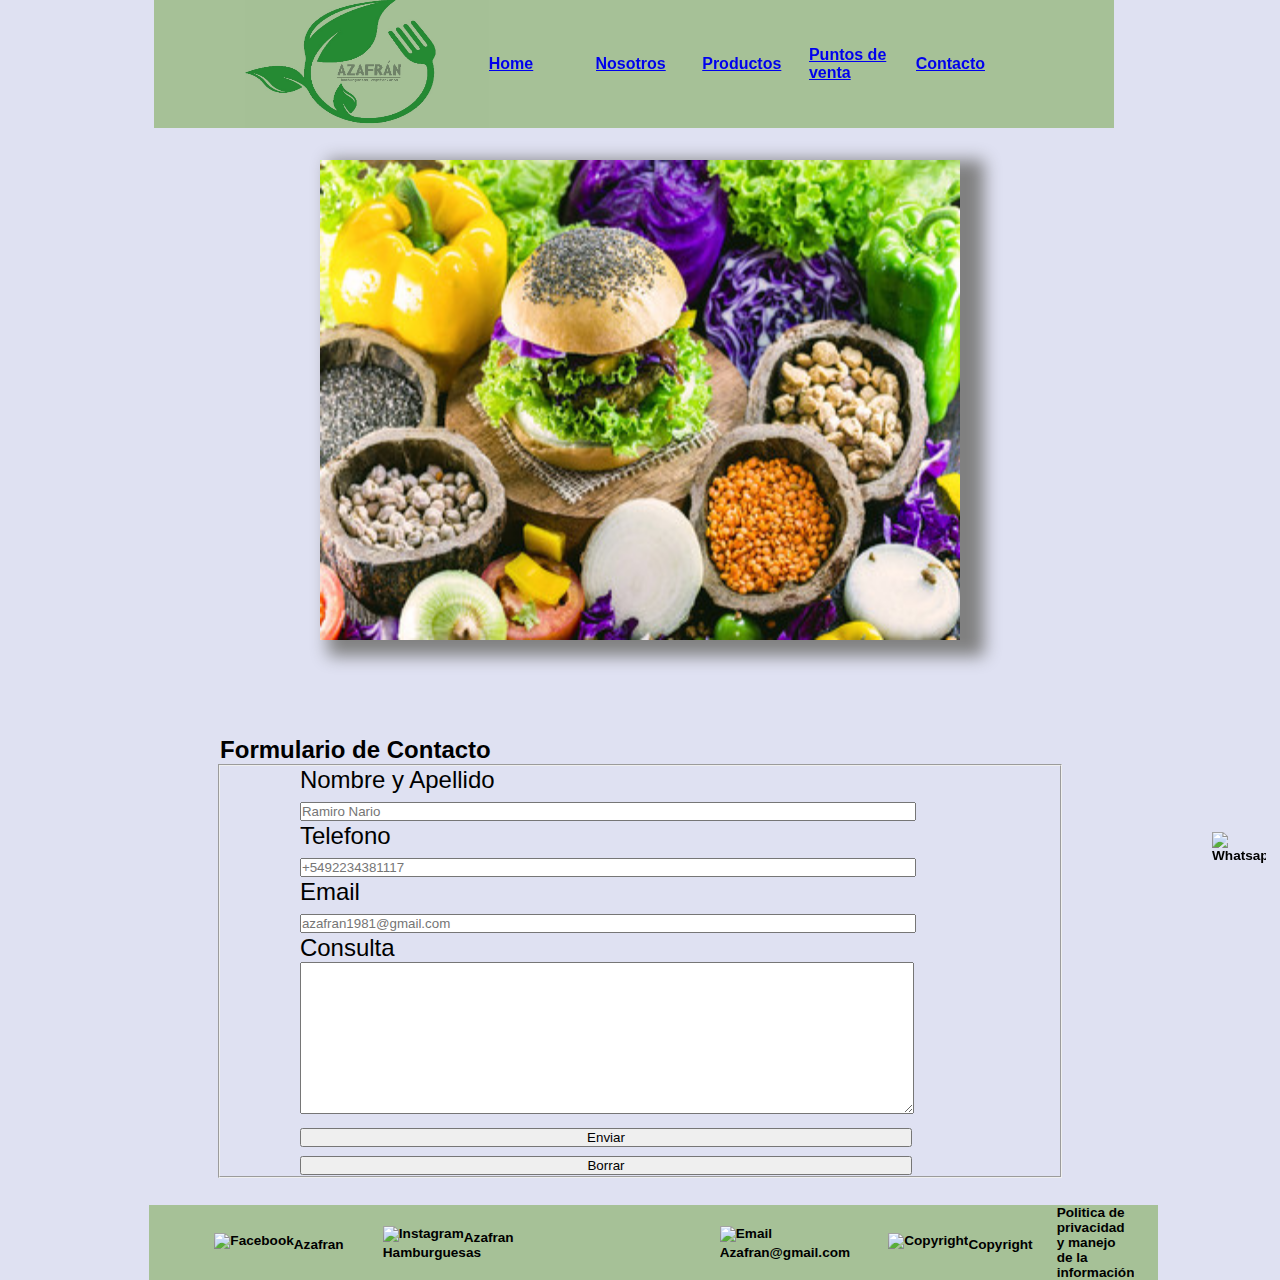
==== pages/contacto.html @ a675e69b "Una combinación de recetas simples y ricas donde se siente el gusto de los vegetales y se ven sus in" ====
<!DOCTYPE html>
<html lang="es">
<head>
    <meta charset="UTF-8">
    <meta http-equiv="X-UA-Compatible" content="IE=edge">
    <meta name="viewport" content="width=device-width, initial-scale=1.0">
    <link rel="stylesheet" href="../css.style/style.css">
    <link rel="shortcut icon" href="../imagenesrama/logo.jpg" type="image/x-icon">
    <title>Contacto</title>
</head>
<body class="container-grid">
    <section>
<header class="header-grid">
    <nav class="flex-container">
       <img style="filter: brightness(1:1); mix-blend-mode:multiply" src="../imagenesrama/logo.jpg" alt="logo" class="logoinicio">
    <ul class="listaheader">
    <li><a class="Index" href="../index.html">Home</a></li>
    <li><a class="Nosotros" href="../pages/nosotros.html">Nosotros</a></li>
    <li><a class="Productos" href="../pages/productos.html">Productos</a></li>
    <li><a href="../pages/puntosdeventa.html">Puntos de venta</a></li>
    <li><a href="../pages/contacto.html">Contacto</a></li>
    </ul>
</header>
</section>
</nav>
<main>
    <img src="../imagenesrama/converduras.jpg" alt="folletocontacto" class="folletocontacto">
    <h1>Formulario de Contacto</h1>
    <fieldset class="flex-form">
        <div> 
            <form action="">                 
                <label for="Nombre y Apellido">Nombre y Apellido</label>         
       <input type="text" id="Nombre y Apellido" name="Nombre y Apellido" placeholder="Ramiro Nario">
                <label for="Telefono">Telefono</label>    
        <input type="tel" id="Telefono" name="Telefono" placeholder="+5492234381117"> 
                <label for="Email">Email</label>
        <input type="email" id="Email" name="Email" placeholder="azafran1981@gmail.com" required>
                <label for="Consulta">Consulta</label>
        <textarea name="Consulta" id="Consulta" cols="30" rows="10"></textarea>
        <input type="submit" value="Enviar" name="Enviar">
        <input type="reset" value="Borrar" name="Borrar">
        </div>
</form> 
    </fieldset>
<div>

</div>
</main>
<footer class="footer-grid">
    <ul class="listafooter">
        <li><img src="../images/Facebook.png" alt="Facebook" class="facebook">Azafran</li>
        <li><img src="../images/Instagram.png" alt="Instagram" class="instagram">Azafran Hamburguesas</li>
        <li><img src="../images/WP.png" alt="Whatsapp" class="wp"></li>
        <li><img src="../images/Email.png" alt="Email" class="email">Azafran@gmail.com</li>
        <li><img src="../images/Copyright.png" alt="Copyright" class="copr">Copyright</li>
       Politica de privacidad y manejo de la información
</ul>
</div>
</footer>
</nav>
</body>
</html>
---- css.style/style.css ----
*{
    margin: auto;
    padding: 0;
    width: 90%;
    max-width: 1200px;
    overflow-x: hidden;
}
section{
    background-color: #a6c197;font-size: 1em; 
    font-family: 'Lucida Sans', 'Lucida Sans Regular', 'Lucida Grande', 'Lucida Sans Unicode', Geneva, Verdana, sans-serif;
    font-weight: bold;
    list-style: none;
    width: 75%;
    height: 8em;
    margin-left: 2em;
    position: fixed;
    top: 0;
}
.folletoi{
    width: 80em;
    height: 15em;
    margin-top: 6em;
    margin-left: 0;
  }
  h1{
    font-family: Verdana, Geneva, Tahoma, sans-serif; 
    font-size: 1.5em;
    margin-top: 4em;
}
  .atendemos{
    display: flex;
    flex-direction: row;
    justify-content: space-between;
    margin-top: 2em;
    flex-wrap: nowrap;
    margin-right: 0;
    margin-left: 1em;
    font-size: 1.2em;
}
.especies{
    margin-top: 6em;
}
.logonosotros{
    width: 40em;
    height: 7em;
    margin-top: 6em;
    margin-bottom: 2em;
    margin-left: none;
    box-shadow: 1em 0.5em 1em 0.5em rgb(194, 234, 173);
   }
div{
    font-family: Verdana, Geneva, Tahoma, sans-serif; 
    font-size: 1.5em;
}
h2{
    font-family: Verdana, Geneva, Tahoma, sans-serif; 
    font-size: 1.5em; 
   
}
.logoinicio{
    background: none; background-color: #64ed02;
    width: 20em;
    height: 8em;
}
body{
    background-color:#dfe1f2;
 }
p{
    font-size: 0.8em; 
    font-family: Verdana, Geneva, Tahoma, sans-serif;
    margin-top: 1em;
}
footer{
   font-family: Verdana, Geneva, Tahoma, sans-serif; 
   font-size: 0.85em;
   font-weight: bold;
   background-color: #a6c197;
   width: 100%;
   margin-top: 2em;
   margin-left: 2em;
   }

.facebook{
    width: 2em; height: 2em;
}
.instagram{
    width: 2em; height: 2em;
}
.wp{
    width: 4em; height: 4em;
    position: fixed;
    bottom: 1em;
    right: 1em;
       }
.email{
    width: 2em; height: 2em;
}
.copr{
    width: 2em; height: 2em;
}
.flex-container{
    display: flex;
    direction: row;
    flex-wrap: nowrap;
    justify-content: space-evenly;
    align-content: space-between;
    top: 0;
    flex-direction: row;
   }
.listaheader{
    display: flex;
    flex-direction: row;
    justify-content: space-evenly;
    text-decoration: none;
    list-style: none;
}
.nav li{
    text-decoration: none;
    list-style: none;
}
.listafooter{
    display: flex;
    flex-direction: row;
    justify-content: space-evenly;
    align-items: center;
    padding: center;
    }
.flex-listafaq{
        margin-top: 1em;
        margin-left: 0em;
        font-size: 1em;
    }
    .flex-form{
        margin-top: 0;
    }
    .logoFAQ{
    width: 40em;
    height: 15em;
    margin-left: 8em;
    margin-right: 8em;
    margin-top: 10em;
    margin-bottom: 2em;
    box-shadow: 1em 0.5em 1em 0.5em rgb(194, 234, 173);

    }
    .productos{
        display: flex;
        width: 90%;
        height: 40%;
        flex-direction: row;
        justify-content: space-around;
        margin-top: 6em;
        align-items: center;
        flex-wrap: initial;
        margin-right: 0;
        margin-left: 1em;
        margin-bottom: 1em;
        border-radius: 1em;
        box-shadow: 1em 0.5em 1em 0.5em rgb(194, 234, 173);
         }
    h3{
        font-family: Verdana, Geneva, Tahoma, sans-serif;
        font-weight: bold;
        font-size: 1em;
    }
    h4{
        display: flex;
        margin-top: 0;
        font-family: Verdana, Geneva, Tahoma, sans-serif;
        font-size: 2em;
    }
    h5{
        display: flex;
        margin-top: 0;
        font-family: Verdana, Geneva, Tahoma, sans-serif;
        font-size: 2em;
    }
    .folletocontacto{
        display: flex;
        width: 40em;
        height: 30em;
        margin-top: 10em;
        box-shadow: 1em 0.5em 1em 0.5em grey;
    }
    h6{
        font-family: Verdana, Geneva, Tahoma, sans-serif;
        font-size: 1.2em;
        font-weight: 100;
        margin-top: o.8em;
    }

    .container-grid {
        
        grid-row-gap: 2em; 
    }
    .conatiner-home {
        display: grid;

    }
    .header-grid {
        display: grid;
        grid-area: menu;
    }
    .atendemos-grid {
        display: grid;
        grid-area: menu;  
        flex-direction: row;
        justify-content: center; 
        margin-top: 2em;
    }
    .footer-grid { 
        display: grid;
        grid-area: pie;
        flex-direction: row;
    }
    .listafooter { 
        grid-area: pie;
        flex-direction: row;
        align-items: center;
    }
    .productos-grid {
        grid-area: contenido;
        justify-self: center;
    }
    
    /*Mobile first*/

@media only screen and (max-width: 420px)  { 
    .container-grid {
        grid-template-columns: 100%;
        grid-template-rows: 5em 20em 5em;
        grid-template-areas: 
         "menu"
         "contenido"
         "pie";
    }
}
@media only screen and (min-width: 421px) and (max-width: 1199px) {
    .container-grid {
        grid-template-columns: repeat(2,2fr);
        grid-template-rows: 5em 20em 5em;
        grid-template-areas: 
         "menu menu"
         "contenido contenido"
         "pie pie";
    }
}
@media only screen and (min-width 1200px) and (max-width 1400px){
    .container-grid {
        grid-template-columns: repeat(2,2fr);
        grid-template-rows: 5em 20em 2em;
        grid-template-areas: 
         "menu menu"
         "contenido contenido"
         "pie pie";
    }
}
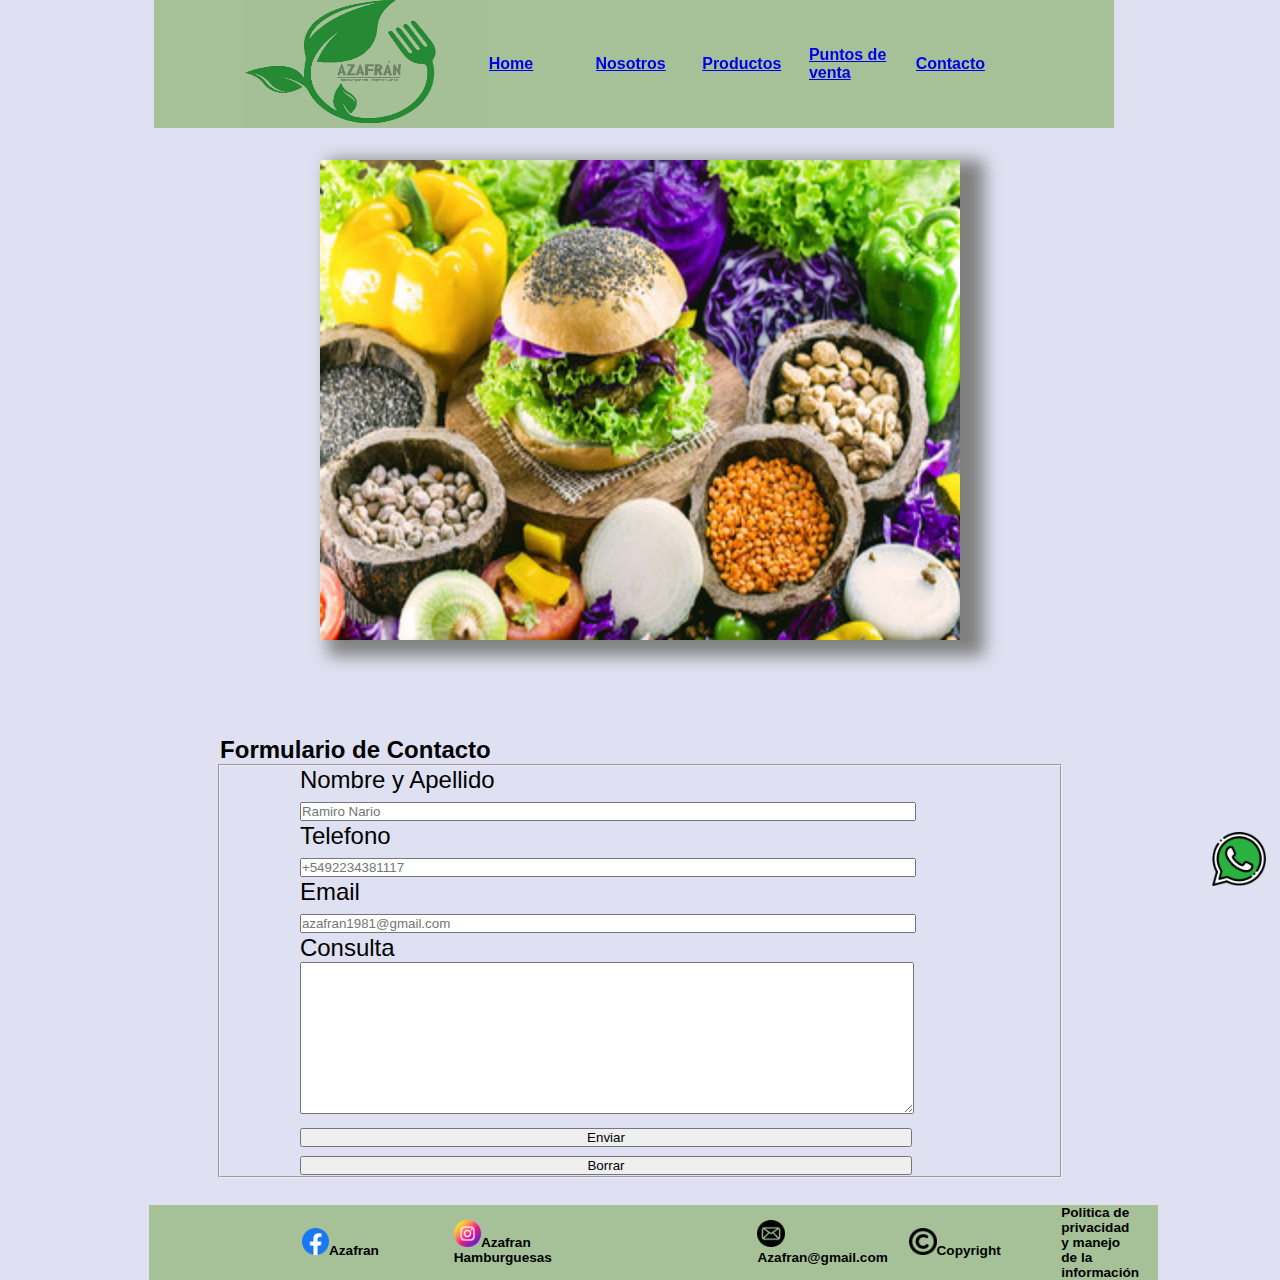
==== commit 0908decb: "update footer" ====
--- a/pages/contacto.html
+++ b/pages/contacto.html
@@ -48,11 +48,11 @@
 </main>
 <footer class="footer-grid">
     <ul class="listafooter">
-        <li><img src="../images/Facebook.png" alt="Facebook" class="facebook">Azafran</li>
-        <li><img src="../images/Instagram.png" alt="Instagram" class="instagram">Azafran Hamburguesas</li>
-        <li><img src="../images/WP.png" alt="Whatsapp" class="wp"></li>
-        <li><img src="../images/Email.png" alt="Email" class="email">Azafran@gmail.com</li>
-        <li><img src="../images/Copyright.png" alt="Copyright" class="copr">Copyright</li>
+        <li><img src="../imagenesrama/facebook.png" alt="Facebook" class="facebook">Azafran</li>
+        <li><img src="../imagenesrama/instagram.png" alt="Instagram" class="instagram">Azafran Hamburguesas</li>
+        <li><img src="../imagenesrama/whatsApps.jpg" alt="Whatsapp" class="wp"></li>
+        <li><img src="../imagenesrama/correo.png" alt="Email" class="email">Azafran@gmail.com</li>
+        <li><img src="../imagenesrama/Copyright.png" alt="Copyright" class="copr">Copyright</li>
        Politica de privacidad y manejo de la información
 </ul>
 </div>
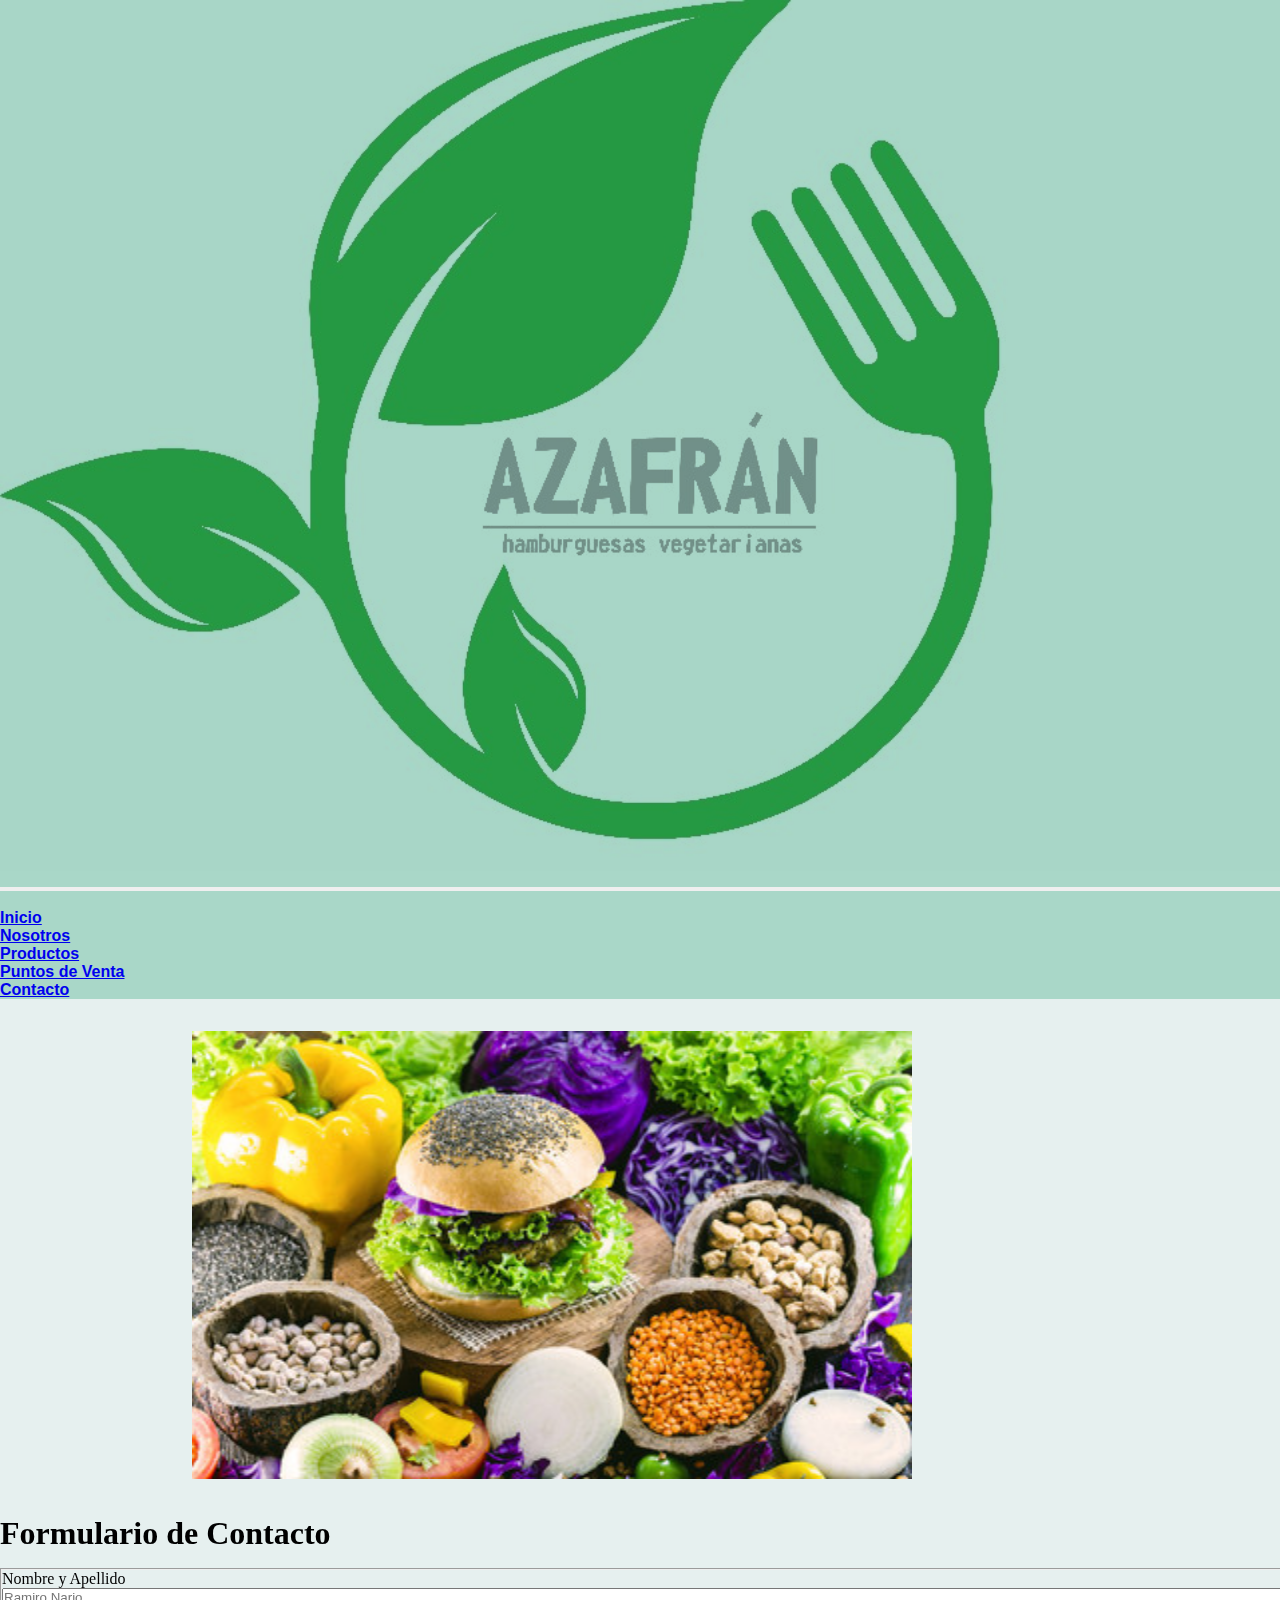
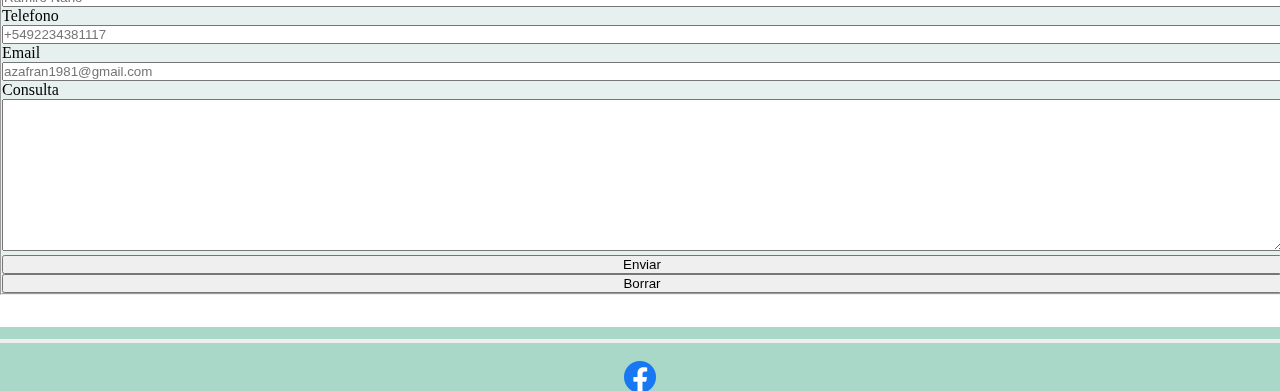
==== commit b944ab75: "cambios en el main" ====
--- a/pages/contacto.html
+++ b/pages/contacto.html
@@ -4,26 +4,37 @@
     <meta charset="UTF-8">
     <meta http-equiv="X-UA-Compatible" content="IE=edge">
     <meta name="viewport" content="width=device-width, initial-scale=1.0">
-    <link rel="stylesheet" href="../css.style/style.css">
     <link rel="shortcut icon" href="../imagenesrama/logo.jpg" type="image/x-icon">
     <title>Contacto</title>
+    <link href="https://cdn.jsdelivr.net/npm/bootstrap@5.2.2/dist/css/bootstrap.min.css" rel="stylesheet" integrity="sha384-Zenh87qX5JnK2Jl0vWa8Ck2rdkQ2Bzep5IDxbcnCeuOxjzrPF/et3URy9Bv1WTRi" crossorigin="anonymous">
+    <link rel="stylesheet" href="../css.style/style.css">
 </head>
 <body class="container-grid">
-    <section>
-<header class="header-grid">
-    <nav class="flex-container">
-       <img style="filter: brightness(1:1); mix-blend-mode:multiply" src="../imagenesrama/logo.jpg" alt="logo" class="logoinicio">
-    <ul class="listaheader">
-    <li><a class="Index" href="../index.html">Home</a></li>
-    <li><a class="Nosotros" href="../pages/nosotros.html">Nosotros</a></li>
-    <li><a class="Productos" href="../pages/productos.html">Productos</a></li>
-    <li><a href="../pages/puntosdeventa.html">Puntos de venta</a></li>
-    <li><a href="../pages/contacto.html">Contacto</a></li>
-    </ul>
-</header>
-</section>
+        <header class="container-fluid">
+            <nav class="navbar navbar-expand-lg bg-propio">
+                <div class="container-fluid">
+                  <a class="navbar-brand" href="#"><img style="filter: brightness(1:1); mix-blend-mode: multiply" src="../imagenesrama/logo.jpg" alt=""></a>
+                  <button class="navbar-toggler" type="button" data-bs-toggle="collapse" data-bs-target="#navbarSupportedContent" aria-controls="navbarSupportedContent" aria-expanded="false" aria-label="Toggle navigation">
+                    <span class="navbar-toggler-icon"></span>
+                  </button>
+                  <div class="collapse navbar-collapse" id="navbarSupportedContent">
+                    <ul class="navbar-nav me-auto mb-2 mb-lg-0">
+                      <li class="nav-itemh"><a class="nav-link active" aria-current="page" href="../index.html">Inicio</a>
+                      </li>
+                      <li class="nav-itemh"><a class="nav-link" href="../pages/nosotros.html">Nosotros</a>
+                      </li class="nav-itemh"><a class="nav-link" href="../pages/productos.html">Productos</a>
+                      </li>
+                      <li class="nav-itemh"><a class="nav-link" href="../pages/puntosdeventa.html">Puntos de Venta</a>
+                      </li>
+                    </li class="nav-item h"><a class="nav-link" href="../pages/contacto.html">Contacto</a>
+                    </li>
+                    </ul>
+                 </div>
+                </div>
+              </nav>
+        </header>
 </nav>
-<main>
+<main class="container bg-propio1">
     <img src="../imagenesrama/converduras.jpg" alt="folletocontacto" class="folletocontacto">
     <h1>Formulario de Contacto</h1>
     <fieldset class="flex-form">
@@ -36,7 +47,7 @@
                 <label for="Email">Email</label>
         <input type="email" id="Email" name="Email" placeholder="azafran1981@gmail.com" required>
                 <label for="Consulta">Consulta</label>
-        <textarea name="Consulta" id="Consulta" cols="30" rows="10"></textarea>
+        <textarea name="Consulta" id="Consulta" cols="20" rows="10"></textarea>
         <input type="submit" value="Enviar" name="Enviar">
         <input type="reset" value="Borrar" name="Borrar">
         </div>
@@ -46,17 +57,24 @@
 
 </div>
 </main>
-<footer class="footer-grid">
-    <ul class="listafooter">
-        <li><img src="../imagenesrama/facebook.png" alt="Facebook" class="facebook">Azafran</li>
-        <li><img src="../imagenesrama/instagram.png" alt="Instagram" class="instagram">Azafran Hamburguesas</li>
-        <li><img src="../imagenesrama/whatsApps.jpg" alt="Whatsapp" class="wp"></li>
-        <li><img src="../imagenesrama/correo.png" alt="Email" class="email">Azafran@gmail.com</li>
-        <li><img src="../imagenesrama/Copyright.png" alt="Copyright" class="copr">Copyright</li>
-       Politica de privacidad y manejo de la información
-</ul>
-</div>
-</footer>
-</nav>
+<footer class="conteiner-fluid">
+    <nav class="navfooter navbar-expand-lg bg-propio">
+        <div class="container-fluid">
+           <button class="navbar-toggler" type="button" data-bs-toggle="collapse" data-bs-target="#navbarSupportedContent" aria-controls="navbarSupportedContent" aria-expanded="false" aria-label="Toggle navigation">
+            <span class="navbar-toggler-icon"></span>
+          </button>
+          <div class="collapse navbar-collapse" id="navbarSupportedContent">
+            <ul class="navbar-nav me-auto mb-2 mb-lg-0">
+                <li class="nav-item"><img src="../imagenesrama/facebook.png" alt="face"><a class="face" aria-current="page" href="https://www.facebook."></a></li>
+                <li class="nav-item"><img src="../imagenesrama/instagram.png" alt="ig"><a class="ig" href="https://www.instagram.com/azafran.hambuguesas.veggie/"></a></li>
+                <li class="nav-item"><img src="../imagenesrama/correo.png" alt="ema"><a class="ema" href="ramironario1981@gmail.com"></a></li>
+                <li class="nav-item"><img src="../imagenesrama/Copyright.png" alt="cr"><a class="cr" href="#"></a></li>
+            </ul>
+         </div>
+        </div>
+      </nav>
+ </footer>
+<script src="https://cdn.jsdelivr.net/npm/@popperjs/core@2.11.6/dist/umd/popper.min.js" integrity="sha384-oBqDVmMz9ATKxIep9tiCxS/Z9fNfEXiDAYTujMAeBAsjFuCZSmKbSSUnQlmh/jp3" crossorigin="anonymous"></script>
+<script src="https://cdn.jsdelivr.net/npm/bootstrap@5.2.1/dist/js/bootstrap.min.js" integrity="sha384-7VPbUDkoPSGFnVtYi0QogXtr74QeVeeIs99Qfg5YCF+TidwNdjvaKZX19NZ/e6oz" crossorigin="anonymous"></script>
 </body>
 </html>--- a/css.style/style.css
+++ b/css.style/style.css
@@ -1,258 +1,98 @@
 *{
     margin: auto;
     padding: 0;
-    width: 90%;
-    max-width: 1200px;
+    width: 100%;
     overflow-x: hidden;
 }
-section{
-    background-color: #a6c197;font-size: 1em; 
-    font-family: 'Lucida Sans', 'Lucida Sans Regular', 'Lucida Grande', 'Lucida Sans Unicode', Geneva, Verdana, sans-serif;
+.bg-propio{
+    background-color: rgb(169, 215, 200);
+    font-family: Verdana, Geneva, Tahoma, sans-serif;
     font-weight: bold;
-    list-style: none;
-    width: 75%;
-    height: 8em;
-    margin-left: 2em;
-    position: fixed;
-    top: 0;
+    font-size: 1em;
+    justify-content: space-evenly;
+}
+.navbar-brand{
+    width: 9em;
+    height: 6em;
+}
+.bg-propio1{
+    background-color: rgba(225, 237, 236, 0.819);
 }
 .folletoi{
-    width: 80em;
-    height: 15em;
-    margin-top: 6em;
-    margin-left: 0;
-  }
-  h1{
-    font-family: Verdana, Geneva, Tahoma, sans-serif; 
+    width: 30em;
+    height: 22em;
+    margin-top: 3em;
+    margin-left: 4em;
+}
+.listai{
+    margin-left: 2em;
+    margin-top: 3em;
+}
+h1{
+    font-size: 2em;
+    font-weight: bold;
+}
+.especies{
     font-size: 1.5em;
-    margin-top: 4em;
 }
-  .atendemos{
-    display: flex;
-    flex-direction: row;
-    justify-content: space-between;
+.navfooter{
+    height: 4em;
+    justify-content: space-evenly;
     margin-top: 2em;
-    flex-wrap: nowrap;
-    margin-right: 0;
-    margin-left: 1em;
+}
+.navbar-nav{
+    margin-top: 1em;
+}
+.navbar-footer {
+    width: 5em;
+    height: 3em;
+    text-decoration: none;
+    justify-content: space-evenly;
+}
+.nav{
+    text-align: row;
+}
+.nav-item{
+    width: 2em;
+    height: 2em;
+}
+h2{
+    font-weight: bold;
+    margin-top: 2em;
+    font-size: 2em;
+}
+p{
+    margin-top: 2em;
+    font-size: 1.5em;
+}
+.logonosotros{
+    margin-top: 2em;
+}
+.logoFAQ{
+    width: 45em;
+    height: 25em;
+    margin-top: 2em;
+    margin-left: 6em;
+}
+.listafaq{
+    margin-top: 2em;
+
+}
+h4{
+    font-weight: bold;
+    font-size: 2em;
+}
+h6{
     font-size: 1.2em;
 }
-.especies{
-    margin-top: 6em;
+.folletocontacto{
+    margin-top: 2em;
+    margin-bottom: 2em;
+    margin-left: 12em;
+    width: 45em;
+    height: 28em;
 }
-.logonosotros{
-    width: 40em;
-    height: 7em;
-    margin-top: 6em;
-    margin-bottom: 2em;
-    margin-left: none;
-    box-shadow: 1em 0.5em 1em 0.5em rgb(194, 234, 173);
-   }
-div{
-    font-family: Verdana, Geneva, Tahoma, sans-serif; 
-    font-size: 1.5em;
-}
-h2{
-    font-family: Verdana, Geneva, Tahoma, sans-serif; 
-    font-size: 1.5em; 
-   
-}
-.logoinicio{
-    background: none; background-color: #64ed02;
-    width: 20em;
-    height: 8em;
-}
-body{
-    background-color:#dfe1f2;
- }
-p{
-    font-size: 0.8em; 
-    font-family: Verdana, Geneva, Tahoma, sans-serif;
+.flex-form{
     margin-top: 1em;
-}
-footer{
-   font-family: Verdana, Geneva, Tahoma, sans-serif; 
-   font-size: 0.85em;
-   font-weight: bold;
-   background-color: #a6c197;
-   width: 100%;
-   margin-top: 2em;
-   margin-left: 2em;
-   }
 
-.facebook{
-    width: 2em; height: 2em;
-}
-.instagram{
-    width: 2em; height: 2em;
-}
-.wp{
-    width: 4em; height: 4em;
-    position: fixed;
-    bottom: 1em;
-    right: 1em;
-       }
-.email{
-    width: 2em; height: 2em;
-}
-.copr{
-    width: 2em; height: 2em;
-}
-.flex-container{
-    display: flex;
-    direction: row;
-    flex-wrap: nowrap;
-    justify-content: space-evenly;
-    align-content: space-between;
-    top: 0;
-    flex-direction: row;
-   }
-.listaheader{
-    display: flex;
-    flex-direction: row;
-    justify-content: space-evenly;
-    text-decoration: none;
-    list-style: none;
-}
-.nav li{
-    text-decoration: none;
-    list-style: none;
-}
-.listafooter{
-    display: flex;
-    flex-direction: row;
-    justify-content: space-evenly;
-    align-items: center;
-    padding: center;
-    }
-.flex-listafaq{
-        margin-top: 1em;
-        margin-left: 0em;
-        font-size: 1em;
-    }
-    .flex-form{
-        margin-top: 0;
-    }
-    .logoFAQ{
-    width: 40em;
-    height: 15em;
-    margin-left: 8em;
-    margin-right: 8em;
-    margin-top: 10em;
-    margin-bottom: 2em;
-    box-shadow: 1em 0.5em 1em 0.5em rgb(194, 234, 173);
-
-    }
-    .productos{
-        display: flex;
-        width: 90%;
-        height: 40%;
-        flex-direction: row;
-        justify-content: space-around;
-        margin-top: 6em;
-        align-items: center;
-        flex-wrap: initial;
-        margin-right: 0;
-        margin-left: 1em;
-        margin-bottom: 1em;
-        border-radius: 1em;
-        box-shadow: 1em 0.5em 1em 0.5em rgb(194, 234, 173);
-         }
-    h3{
-        font-family: Verdana, Geneva, Tahoma, sans-serif;
-        font-weight: bold;
-        font-size: 1em;
-    }
-    h4{
-        display: flex;
-        margin-top: 0;
-        font-family: Verdana, Geneva, Tahoma, sans-serif;
-        font-size: 2em;
-    }
-    h5{
-        display: flex;
-        margin-top: 0;
-        font-family: Verdana, Geneva, Tahoma, sans-serif;
-        font-size: 2em;
-    }
-    .folletocontacto{
-        display: flex;
-        width: 40em;
-        height: 30em;
-        margin-top: 10em;
-        box-shadow: 1em 0.5em 1em 0.5em grey;
-    }
-    h6{
-        font-family: Verdana, Geneva, Tahoma, sans-serif;
-        font-size: 1.2em;
-        font-weight: 100;
-        margin-top: o.8em;
-    }
-
-    .container-grid {
-        
-        grid-row-gap: 2em; 
-    }
-    .conatiner-home {
-        display: grid;
-
-    }
-    .header-grid {
-        display: grid;
-        grid-area: menu;
-    }
-    .atendemos-grid {
-        display: grid;
-        grid-area: menu;  
-        flex-direction: row;
-        justify-content: center; 
-        margin-top: 2em;
-    }
-    .footer-grid { 
-        display: grid;
-        grid-area: pie;
-        flex-direction: row;
-    }
-    .listafooter { 
-        grid-area: pie;
-        flex-direction: row;
-        align-items: center;
-    }
-    .productos-grid {
-        grid-area: contenido;
-        justify-self: center;
-    }
-    
-    /*Mobile first*/
-
-@media only screen and (max-width: 420px)  { 
-    .container-grid {
-        grid-template-columns: 100%;
-        grid-template-rows: 5em 20em 5em;
-        grid-template-areas: 
-         "menu"
-         "contenido"
-         "pie";
-    }
-}
-@media only screen and (min-width: 421px) and (max-width: 1199px) {
-    .container-grid {
-        grid-template-columns: repeat(2,2fr);
-        grid-template-rows: 5em 20em 5em;
-        grid-template-areas: 
-         "menu menu"
-         "contenido contenido"
-         "pie pie";
-    }
-}
-@media only screen and (min-width 1200px) and (max-width 1400px){
-    .container-grid {
-        grid-template-columns: repeat(2,2fr);
-        grid-template-rows: 5em 20em 2em;
-        grid-template-areas: 
-         "menu menu"
-         "contenido contenido"
-         "pie pie";
-    }
-}
-   +}